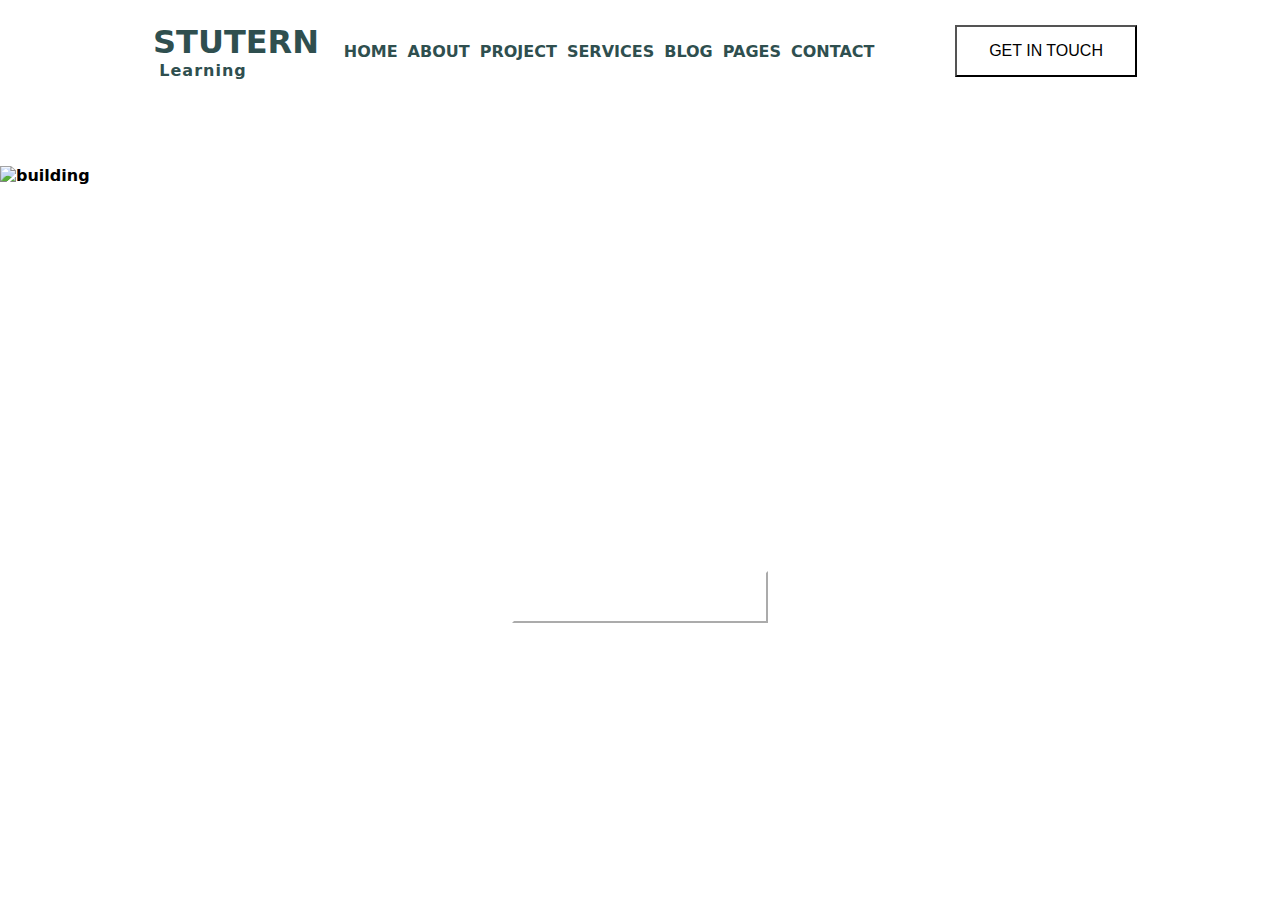
==== index.html @ c04922a9 "added better descriptions to files" ====
<!DOCTYPE html>
<html lang="en">
<head>
    <meta charset="UTF-8">
    <meta http-equiv="X-UA-Compatible" content="IE=edge">
    <meta name="viewport" content="width=device-width, initial-scale=1.0">
    <link rel="stylesheet" href="Mini-Project.css">
  
    <title>Html & Css Mini-Project Challenge</title>
</head>
<body>

<header>

    <div class="flex_container">

   <div class="item" id="header_2"> 
       
         <h1>STUTERN</h1>

        <p id="paragraph">Learning</p>
         
</div>


    <div class="item"> 

        <nav id="nav-bar">

         <ul class="ul_links">

             <li> HOME</li>
           <br> 
             <li> ABOUT</li>
            <br> 
            <li> PROJECT</li> 
            <br> 
             <li> SERVICES</li>
            <br>
            <li>  BLOG</li>
             <br>
            <li> PAGES</li>
            <br>
            <li> CONTACT</li>


    </ul>
</nav>
</div>
    
        <button> GET IN TOUCH </button>
    

</div>



    </div>
</header>
<br><br><br><br>




    <main> 
        <div id="header_3 " class="designs">

            <img src="building.jpg" alt="building">

        <div class="service">

        <h1> WE DESIGN YOUR SPACE</h1> 
        <p>  Lorem ipsum dolor sit amet,consecteur adipisi elit sed do elusmod tempor.</p>
        
    

        <div text-align="center">
            
            <button  class="signin_button"  id="sign_in"> <link rel="stylesheet" href="signin.html"> SIGN IN</button>
        
        </div>
    </div>

    </div>
        
     

    
</body>





</main>
</html>
---- Mini-Project.css ----
*{
    box-sizing: border-box;
    padding: 0;
    margin: 0;

    }

body{    
   
    font-family: system-ui,-apple-system,system-ui,"Helvetica Neue",Helvetica,Arial,sans-serif;
    font-weight: 600;
}

.flex_container { 
    display: flex;
   flex-direction: row;
   justify-content: space-around;
    align-items: center;
    margin-top: 1%;

 
}

img {
   
     width: 100%;
     height: 40%;
    


}




header p {
    letter-spacing: 1px;
    text-align: center;
    background: transparent;
}
li {
    padding: 5px;
}




.item {
 width: 100px;  
 height: fit-content;
 background: white;
 color: darkslategrey;
 margin: 10px;
 
 justify-content: space-around;
 }


.design {
    background-image: url(building.jpg);
    background-position: center;
    background-repeat: no-repeat;
 
 }

 .service {

    position: absolute;
    top: 50%;
    width: 100%;
    text-align: center;
       

 }

header h1  {
    background: transparent ;
}
 

main h1 {font-size: 55px;
        word-spacing: 25px;
        letter-spacing: 10px ;
        color: white;

}
main p {
    color: white;


}



.ul_links {
    list-style-type: none;
    display:flex;
    justify-content: center;
    text-align: center;
    

}

button {  background-color: transparent;
   
    color: black;
    padding: 15px 32px;
    text-align: center;
    text-decoration: none;
    display: inline-block;
    font-size: 16px;


   
  }

  .signin_button {
    width: 20%;
    background-color: transparent;
    color: white;
    padding: 15px 32px;
    text-align: center;
    text-decoration: none;
    display: inline-block;
    font-size: 16px;
    border-color: white;
    margin-top: 3%;
 

    
  }
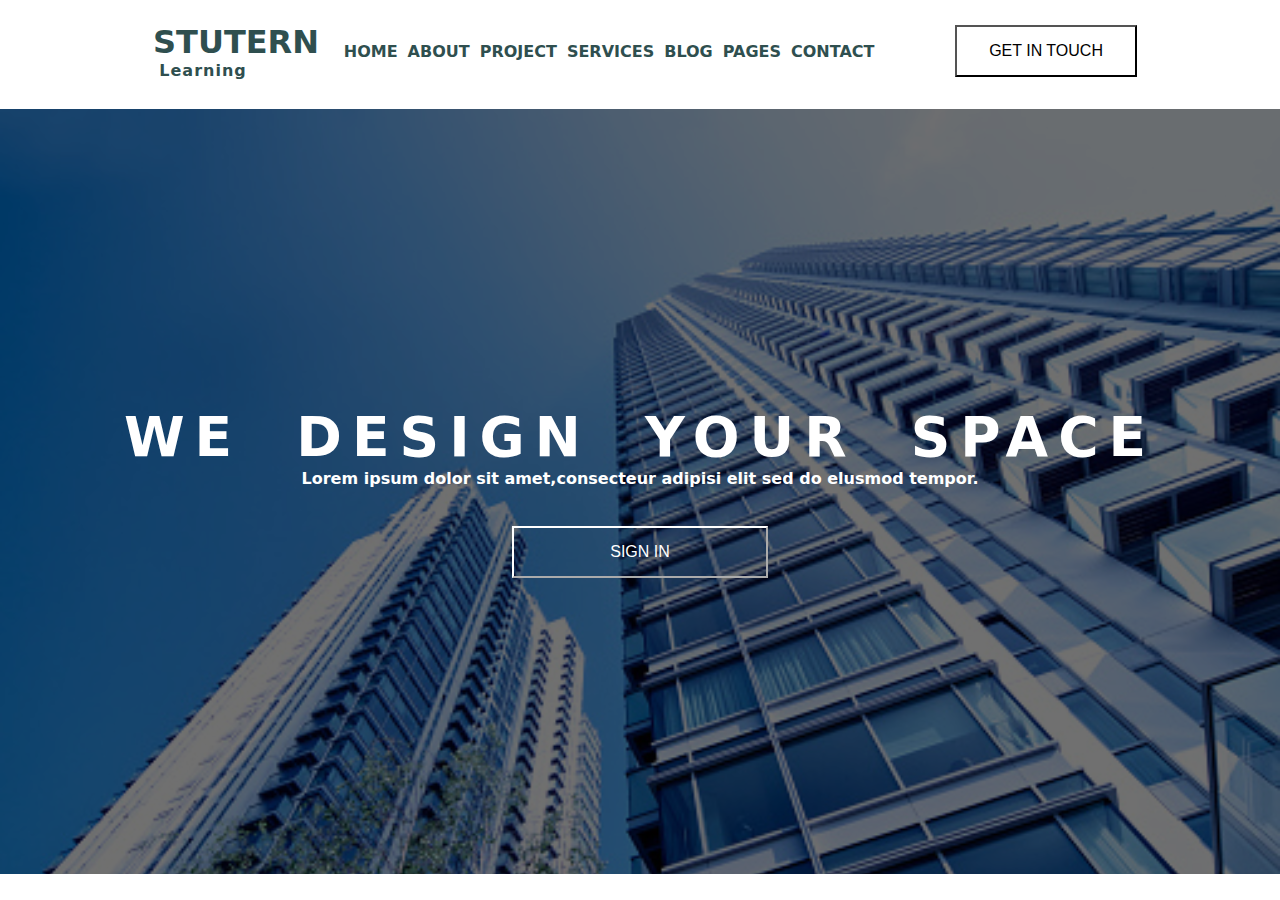
==== commit 5230dc2e: "added changes to design" ====
--- a/index.html
+++ b/index.html
@@ -29,19 +29,19 @@
 
          <ul class="ul_links">
 
-             <li> HOME</li>
+             <li> <a href="#" id="home">HOME</a> </li>
            <br> 
-             <li> ABOUT</li>
+             <li><a href="#" id="about">ABOUT</a> </li>
             <br> 
-            <li> PROJECT</li> 
+            <li><a href="#" id="project">PROJECT</a> </li> 
             <br> 
-             <li> SERVICES</li>
+             <li><a href="#" id="services">SERVICES</a></li>
             <br>
-            <li>  BLOG</li>
+            <li> <a href="#" id="blog"> BLOG  <i class="fa-solid fa-chevron-down"></i> </a></li>
              <br>
-            <li> PAGES</li>
+            <li><a href="#" id="pages">PAGES  <i class="fa-solid fa-chevron-down"></i> </a> </li>
             <br>
-            <li> CONTACT</li>
+            <li><a href="#" id="contact">CONTACT</a> </li>
 
 
     </ul>
@@ -57,16 +57,12 @@
 
     </div>
 </header>
-<br><br><br><br>
+<br>
+
+<section  id="header_3 " class="designs">
 
 
-
-
-    <main> 
-        <div id="header_3 " class="designs">
-
-            <img src="building.jpg" alt="building">
-
+     
         <div class="service">
 
         <h1> WE DESIGN YOUR SPACE</h1> 
@@ -81,16 +77,17 @@
         </div>
     </div>
 
-    </div>
+  
         
-     
 
-    
-</body>
+</section>
 
 
 
+ 
+     
 
 
-</main>
+</body>
+
 </html>--- a/Mini-Project.css
+++ b/Mini-Project.css
@@ -21,14 +21,14 @@
  
 }
 
-img {
+
+/* img {
    
      width: 100%;
      height: 40%;
     
 
-
-}
+} */
 
 
 
@@ -51,21 +51,31 @@
  background: white;
  color: darkslategrey;
  margin: 10px;
- 
  justify-content: space-around;
  }
 
 
-.design {
-    background-image: url(building.jpg);
-    background-position: center;
+.designs {
+    background: rgba(0, 0, 0, 0.562) url(image/building.jpg);
+    background-blend-mode: multiply;
+    background-position: top top;
     background-repeat: no-repeat;
+    background-size: cover;
+    height: 85vh;
+    text-align: center;
+    display: flex;
+    flex-direction: column;
+    align-items: center;
+    align-content: center;
+    justify-content: center;
+    
+    
  
  }
 
  .service {
 
-    position: absolute;
+    /* position: absolute; */
     top: 50%;
     width: 100%;
     text-align: center;
@@ -78,13 +88,13 @@
 }
  
 
-main h1 {font-size: 55px;
+.service h1 {font-size: 55px;
         word-spacing: 25px;
         letter-spacing: 10px ;
         color: white;
 
 }
-main p {
+.service p {
     color: white;
 
 
@@ -97,9 +107,24 @@
     display:flex;
     justify-content: center;
     text-align: center;
+    text-decoration: none;
     
 
 }
+
+a {
+    text-decoration: none;
+    color:  darkslategrey;
+}
+
+i 
+{
+    font-size: 13px;
+    cursor: pointer;
+}
+
+
+
 
 button {  background-color: transparent;
    
